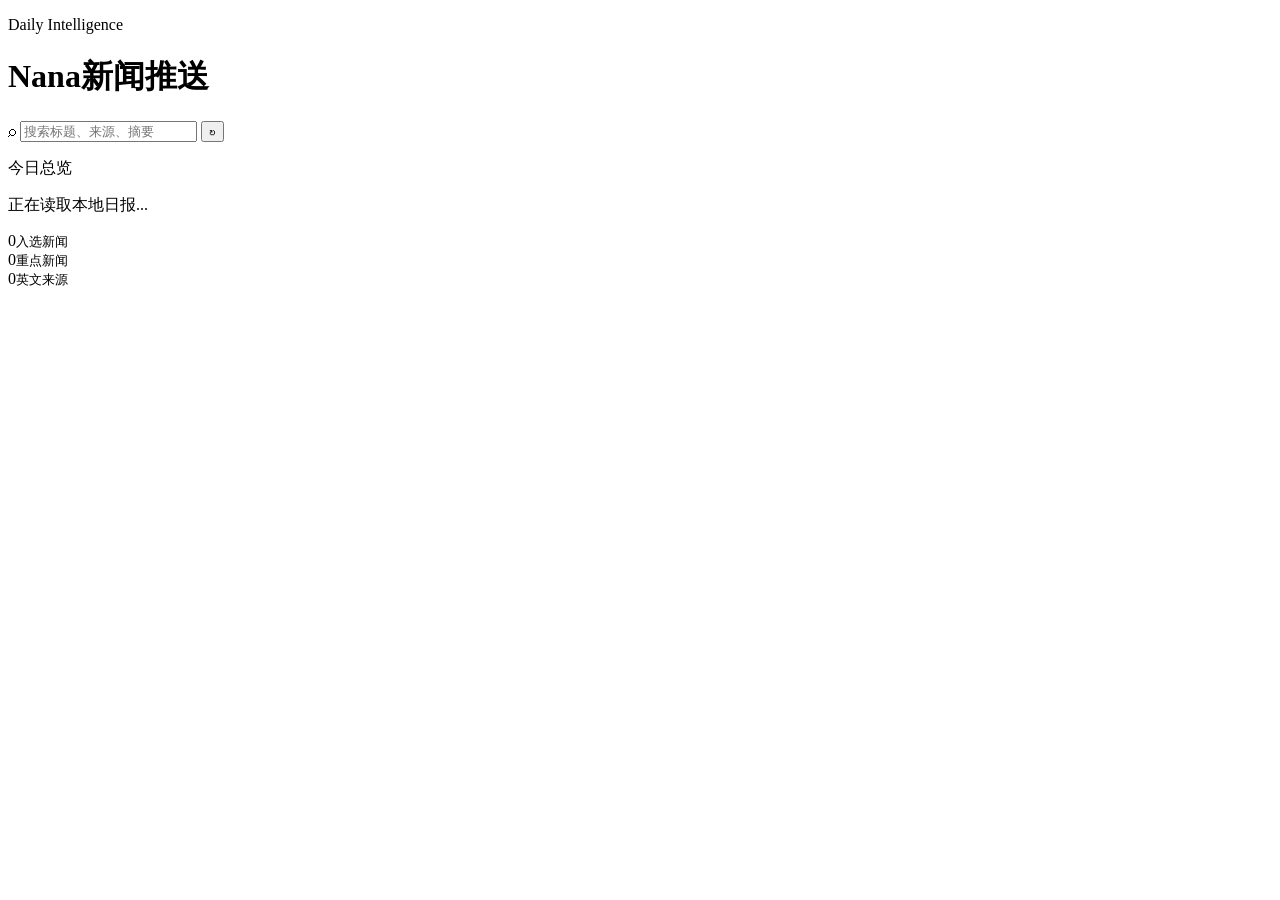
==== web/index.html @ c768e153 "Add files via upload" ====
<!doctype html>
<html lang="zh-CN">
  <head>
    <meta charset="utf-8" />
    <meta name="viewport" content="width=device-width, initial-scale=1" />
    <title>Nana新闻推送</title>
    <link rel="stylesheet" href="/styles.css" />
  </head>
  <body>
    <div class="app-shell">
      <aside class="sidebar">
        <div class="brand-mark" aria-hidden="true">
          <span></span><span></span><span></span><span></span>
        </div>
        <nav class="category-nav" id="categoryNav"></nav>
      </aside>

      <main>
        <header class="topbar">
          <div>
            <p class="eyebrow">Daily Intelligence</p>
            <h1 id="pageTitle">Nana新闻推送</h1>
          </div>
          <div class="actions">
            <label class="search">
              <span aria-hidden="true">⌕</span>
              <input id="searchInput" type="search" placeholder="搜索标题、来源、摘要" />
            </label>
            <button id="refreshButton" class="icon-button" type="button" title="重新生成日报" aria-label="重新生成日报">
              ↻
            </button>
          </div>
        </header>

        <section class="overview-band">
          <div>
            <p class="section-label">今日总览</p>
            <p id="overviewText">正在读取本地日报...</p>
          </div>
          <div class="metric-grid">
            <div><span id="metricCount">0</span><small>入选新闻</small></div>
            <div><span id="metricTop">0</span><small>重点新闻</small></div>
            <div><span id="metricEnglish">0</span><small>英文来源</small></div>
          </div>
        </section>

        <section class="tabs" id="tabs"></section>
        <section id="content" class="content"></section>
      </main>
    </div>

    <script src="/app.js"></script>
  </body>
</html>
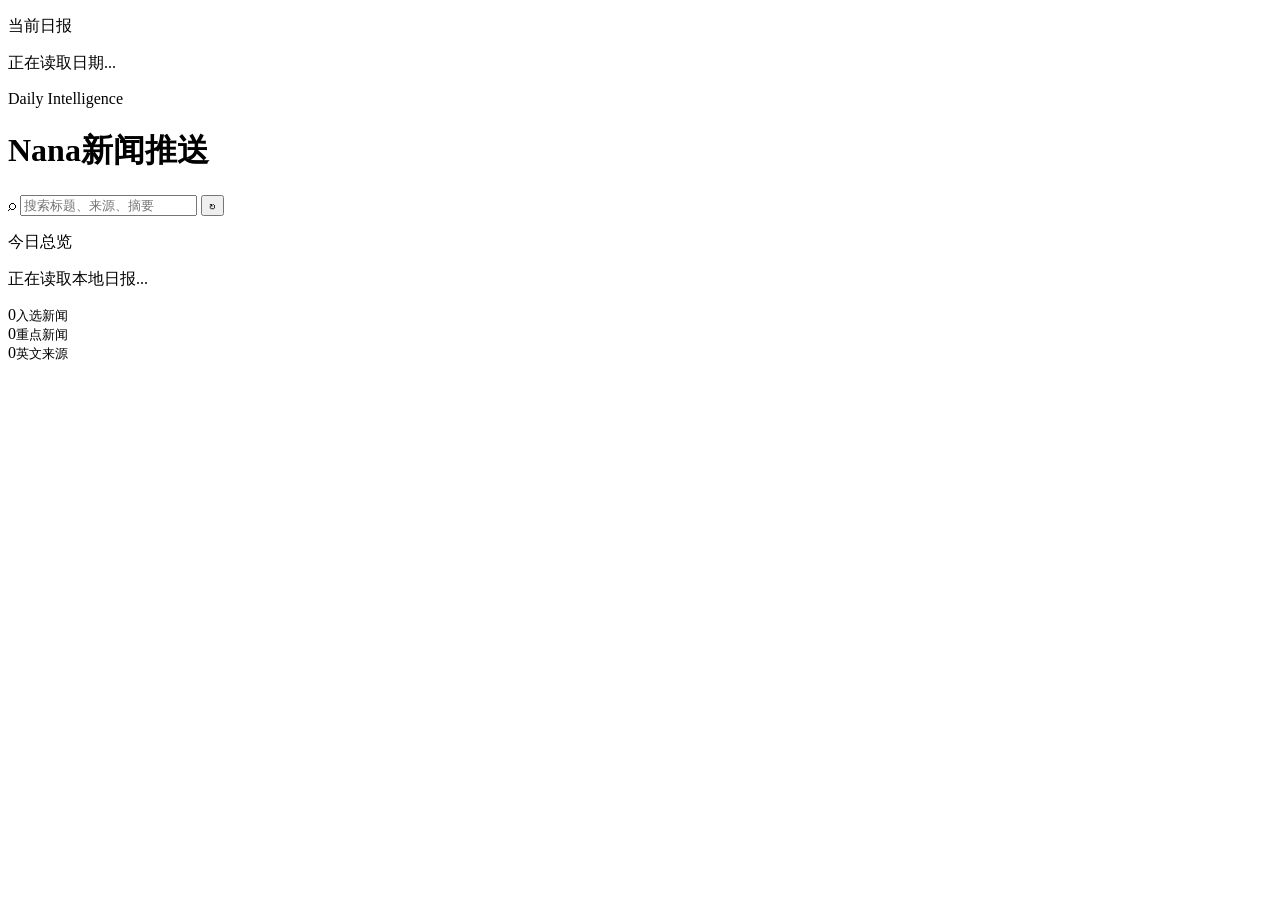
==== commit 884adb11: "Add files via upload" ====
--- a/web/index.html
+++ b/web/index.html
@@ -12,6 +12,11 @@
         <div class="brand-mark" aria-hidden="true">
           <span></span><span></span><span></span><span></span>
         </div>
+        <section class="date-card">
+          <p class="date-label">当前日报</p>
+          <p id="currentDateLabel">正在读取日期...</p>
+          <div id="calendarPanel" class="calendar-panel"></div>
+        </section>
         <nav class="category-nav" id="categoryNav"></nav>
       </aside>
 
@@ -26,9 +31,7 @@
               <span aria-hidden="true">⌕</span>
               <input id="searchInput" type="search" placeholder="搜索标题、来源、摘要" />
             </label>
-            <button id="refreshButton" class="icon-button" type="button" title="重新生成日报" aria-label="重新生成日报">
-              ↻
-            </button>
+            <button id="refreshButton" class="icon-button" type="button" title="重新生成日报" aria-label="重新生成日报">↻</button>
           </div>
         </header>
 
